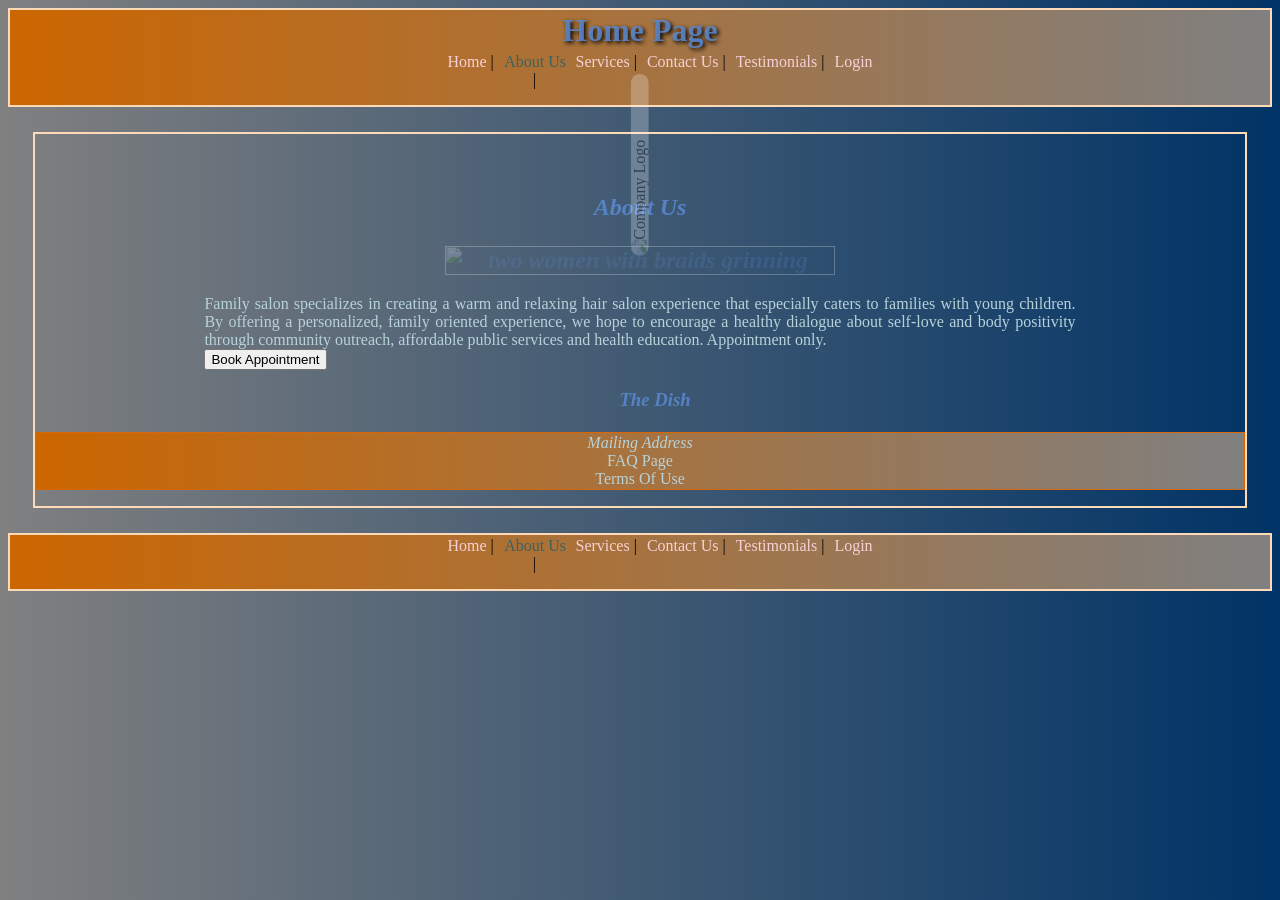
==== about.html @ bae2c9d2 "Add files via upload" ====
<!DOCTYPE html>
<html lang="en">
    <head><title>Family Salon</title>
        <meta charset="UTF-8">
        <link rel="stylesheet" href="stylesheet.css">

    </head>
    <body>
        <header>
            <h1>Home Page</h1>
            <nav id="topnav">
            <ul style="list-style-position: inside;">
                <li><a href="index.html">Home</a> | </li>
                <li><a href="#" id="current-page" class="navBar">About Us</a> | </li>
                <li><a href="services.html">Services</a> | </li>
                <li><a href="contact.html">Contact Us</a> | </li>
                <li><a href="testimonial.html">Testimonials</a> | </li>
                <li><a href="makeAppointment.html">Login</a></li>
            </ul>
        </nav></header>

        <article>
            <img id="logo" src="/sitePhotos/logo.jpg" alt="Company Logo"/>
        <h2>About Us<img id="pic1" src="/sitePhotos/aboutus.jpg" alt="two women with braids grinning"/></h2>
            <p> Family salon specializes in creating a warm and 
                relaxing hair salon experience that especially
                caters to families with young children. By offering
                a personalized, family oriented experience, we hope to
                encourage a healthy dialogue about self-love and body 
                positivity through community outreach, affordable 
                public services and health education. Appointment only. <button id="apt" href="makeAppointment.html">Book Appointment</button>

            </p>
    
                <h3>The Dish</h3>
                <ol>
                    <li><Address>Mailing Address</Address></Address></li>
                    <li>FAQ Page</li>
                    <li>Terms Of Use</li>
                </ol>

             <p>   
                
            </p>
        
        </article>

        <footer><nav id="bottomnav">
            <ul style="list-style-position: inside;">
                <li><a href="/">Home</a> | </li>
                <li><a href="#" id="current-page" class="navBar">About Us</a> | </li>
                <li><a href="services.html">Services</a> | </li>
                <li><a href="contact.html">Contact Us</a> | </li>
                <li><a href="testimonial.html">Testimonials</a> | </li>
                <li><a href="makeAppointment.html">Login</a></li>
            </ul>
        </nav>
      </footer>
    </body>
</html>
---- stylesheet.css ----
@charset "UTF-8";

a {
    color:rgb(247, 208, 214);
    text-decoration: none;
    article {
    transform: scale(0.9);
    transform-origin: top center;
}
}
article {
    border: 2px double peachpuff;
    padding-top: 20px;
    margin: 25px;
}
#apt {
   
    display:block;
    font-weight:lighter;
    font-size: smaller;
    
    padding: 1px 5px;
    
    cursor: grab;
}

#apt:hover {
  background-color: rosybrown; 
}

body {
    background-color: #003366;
    background: linear-gradient(to right, grey, #003366);
}

.button {
    text-decoration: none;
    background-color: transparent;
    color: #ffffff;
    padding: 10px 15px;
    border-radius: 5px;
}

header, footer {
    border: 2px double peachpuff;
    background-color: #Cc6600;
    background:linear-gradient(to right, #cc6600, grey);
    text-align:center;
   
}
h1{
    margin-bottom: 2px; 
    margin-top: 2px; 
     color:rgba(91, 137, 212, 0.852);
     text-shadow: 2px 2px 4px #000000;

}
h2{
    font-style: italic;
}

 h2, h3 {
    color:rgba(91, 137, 212, 0.852);
    text-align:center;  
   
}
h3{
    text-decoration:unset;
    margin-left: 30px;
    margin-bottom: 0px; 
    font-style: oblique;
    
    padding-bottom: 5px;
    
}

#login {
    color:rgb(104, 124, 93);
    display:block;
    text-align: center;
    padding-top: 5px;
    
   
}

#logo { 
   background-color: white; 
    display: block; 
    margin-left: auto; 
    margin-right: auto; 
    width: 15%; 
    height: auto; 
    clip-path: inset(0px 0px 0px 0px); 

    border-radius: 100px; 
    margin-bottom: 2px; 
    margin-top: 2px; 
    transform: rotate(270deg); 
    opacity: .25; 
    
    
}

.navBar {
    display: block;
    width: 100%;
    background-color: transparent;    
    padding-left: 1%;     
    padding-right: 1%; 
    color: rgb(61, 97, 97);    
    text-decoration: none;                                                                                                                                                                                                                                                              
}

.navBar:visited {
    color: rgb(61, 97, 97); 
}

.navBar:hover {
    color: white; 
    background-color:rosybrown;
    border-bottom: 1px solid white; 
    padding-bottom: 2px; 
}


p {
    color:rgb(183, 210, 217); 
    font-size: medium;
    padding-left: 14%;
    padding-right: 14%; 
    text-align: justify;
    padding-bottom: 0px;
    
    
}

ul {
    display:flex; 
    list-style:none; 
    gap: 10px;
    margin-top: 2px; 
    
}
ol{
    text-align: center; 
    list-style-type:none;
    list-style-position: inside;
    color: rgb(183, 210, 217);
        border:#d8660a 3px groove;
    padding: 1px 5px;
    border:thin ridge #d8660a;
    background-color: #c48444;
    background:linear-gradient(to right, #cc6600, grey);

}
#pic1{
    border: 1px solid white; 
    display: flex;
    flex-wrap: wrap;       
    margin-top: 25px;
    width: 32%;
    height: auto; 
    opacity: .25; 
    margin-left: auto;
    margin-right: auto;

}


#topnav, #bottomnav {
    display: flex; 
    flex-wrap: wrap;
    justify-content: center;

}
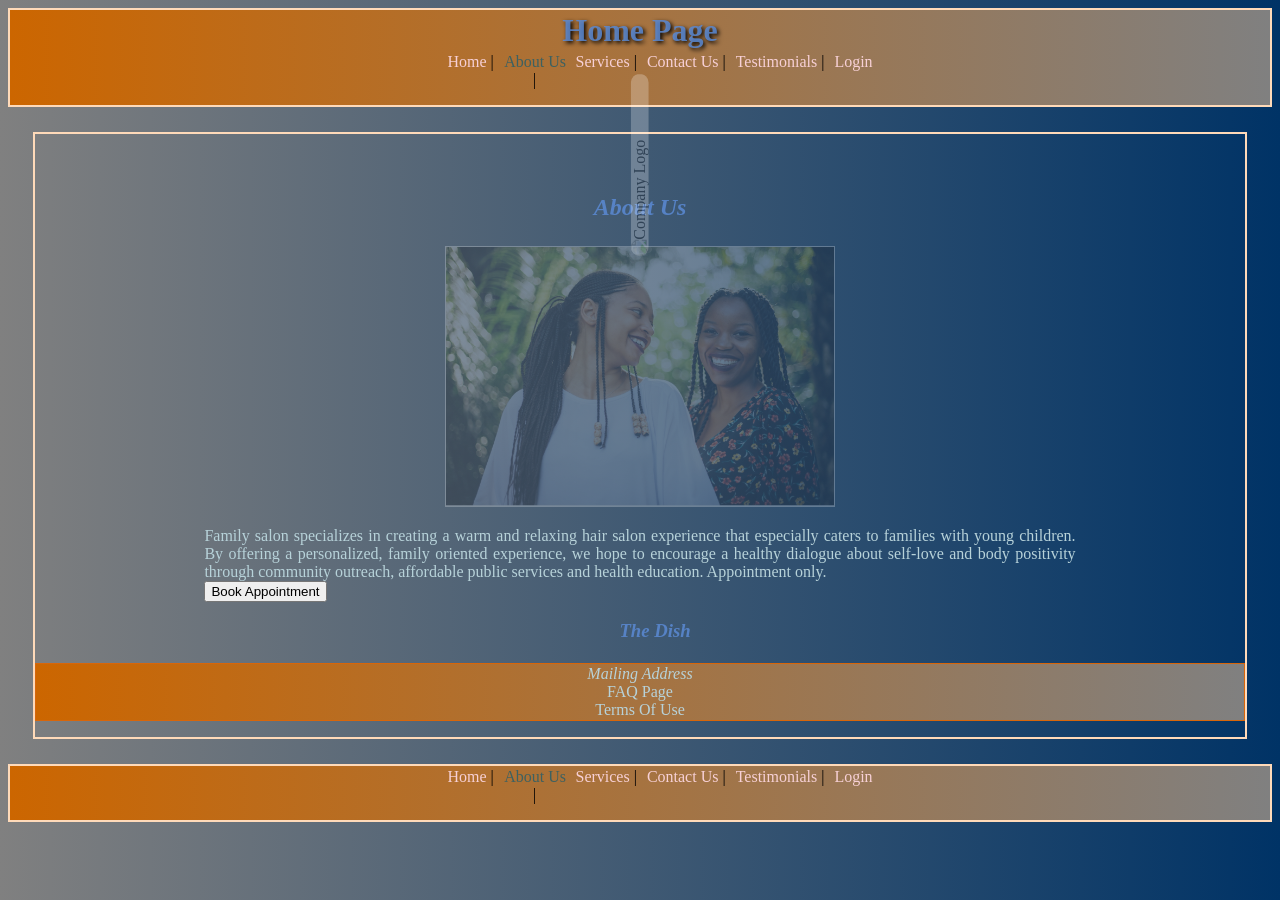
==== commit 58fee168: "Update image sources in about.html" ====
--- a/about.html
+++ b/about.html
@@ -20,8 +20,8 @@
         </nav></header>
 
         <article>
-            <img id="logo" src="/sitePhotos/logo.jpg" alt="Company Logo"/>
-        <h2>About Us<img id="pic1" src="/sitePhotos/aboutus.jpg" alt="two women with braids grinning"/></h2>
+            <img id="logo" src="logo.jpg" alt="Company Logo"/>
+        <h2>About Us<img id="pic1" src="aboutus.jpg" alt="two women with braids grinning"/></h2>
             <p> Family salon specializes in creating a warm and 
                 relaxing hair salon experience that especially
                 caters to families with young children. By offering
@@ -57,4 +57,4 @@
         </nav>
       </footer>
     </body>
-</html>+</html>
